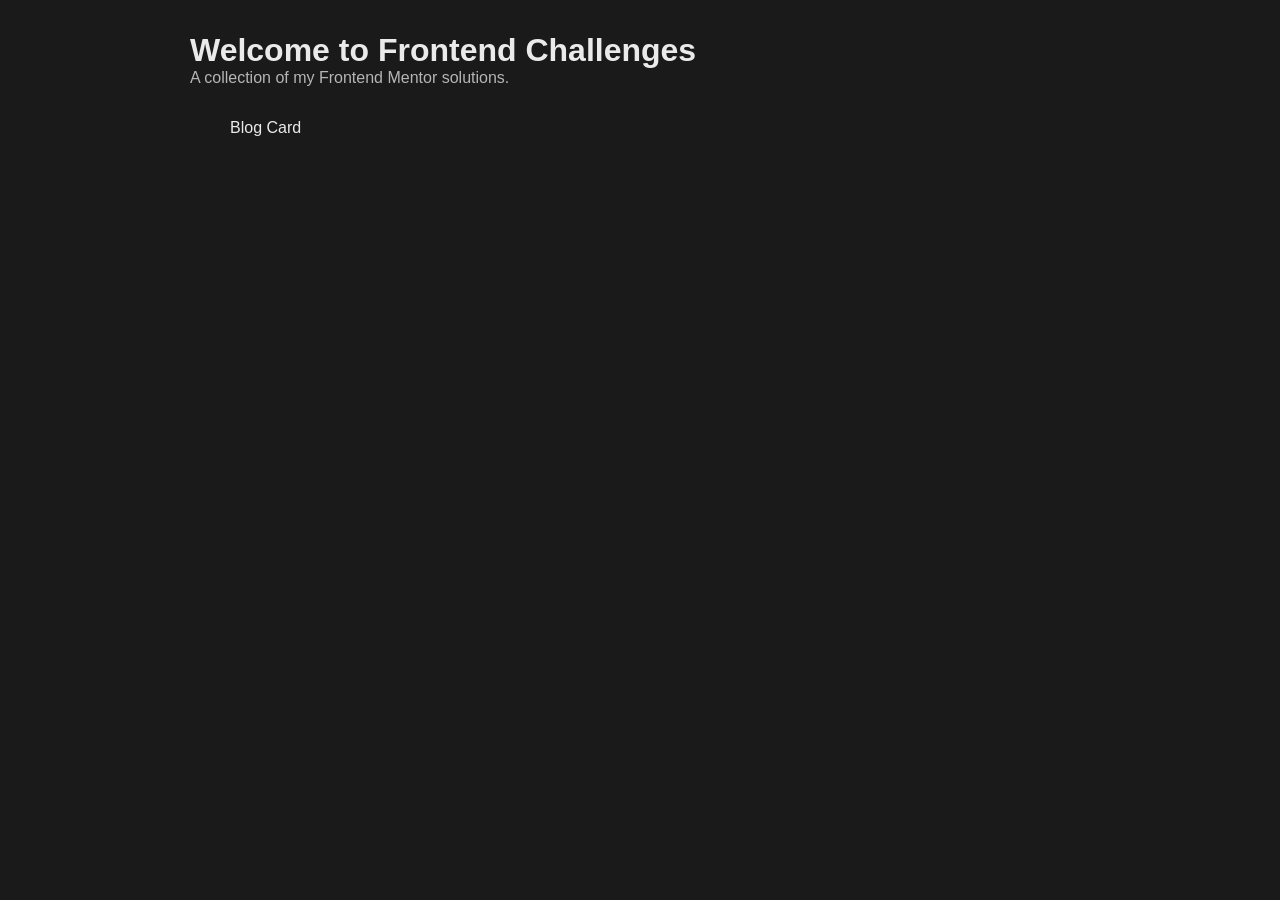
==== index.html @ 3c44c993 "added small landing page" ====
<!DOCTYPE html>
<html lang="en">
<head>
    <meta charset="UTF-8">
    <meta name="viewport" content="width=device-width, initial-scale=1.0">
    <title>Frontend Challenges</title>
    <style>
    body{
        font-family: 'Segoe UI', Tahoma, Geneva, Verdana, sans-serif;
        color: #eaeaea;
        background-color: hsl(0, 0%, 10%);
        min-height: 100vh;
        margin: 0;
        padding: 0;
    }
    .container {
        max-width: 900px;
        margin: 0 auto;
        padding: 2rem;
    }
    .links{
        list-style-type: none;
        display: flex;
        flex-direction: column;
        gap: 1rem;
    }
    .links a{
        text-decoration: none;
        color: inherit;
    }
    .title{
        font-size: 2rem;
        margin: 0;
    }
    .subtitle{
        font-size: 1rem;
        margin: 0 0 2rem 0;
        color: rgba(234,234,234,0.75);
    }
</style>
</head>

<body>
    <div class="container">
    <h1 class="title"> Welcome to Frontend Challenges</h1>
    <p class="subtitle">A collection of my Frontend Mentor solutions.</p>
    <ul class="links">
        <li> <a href="./blog-card/index.html"> Blog Card </a></li>
    </ul>
    </div>
</body>
</html>
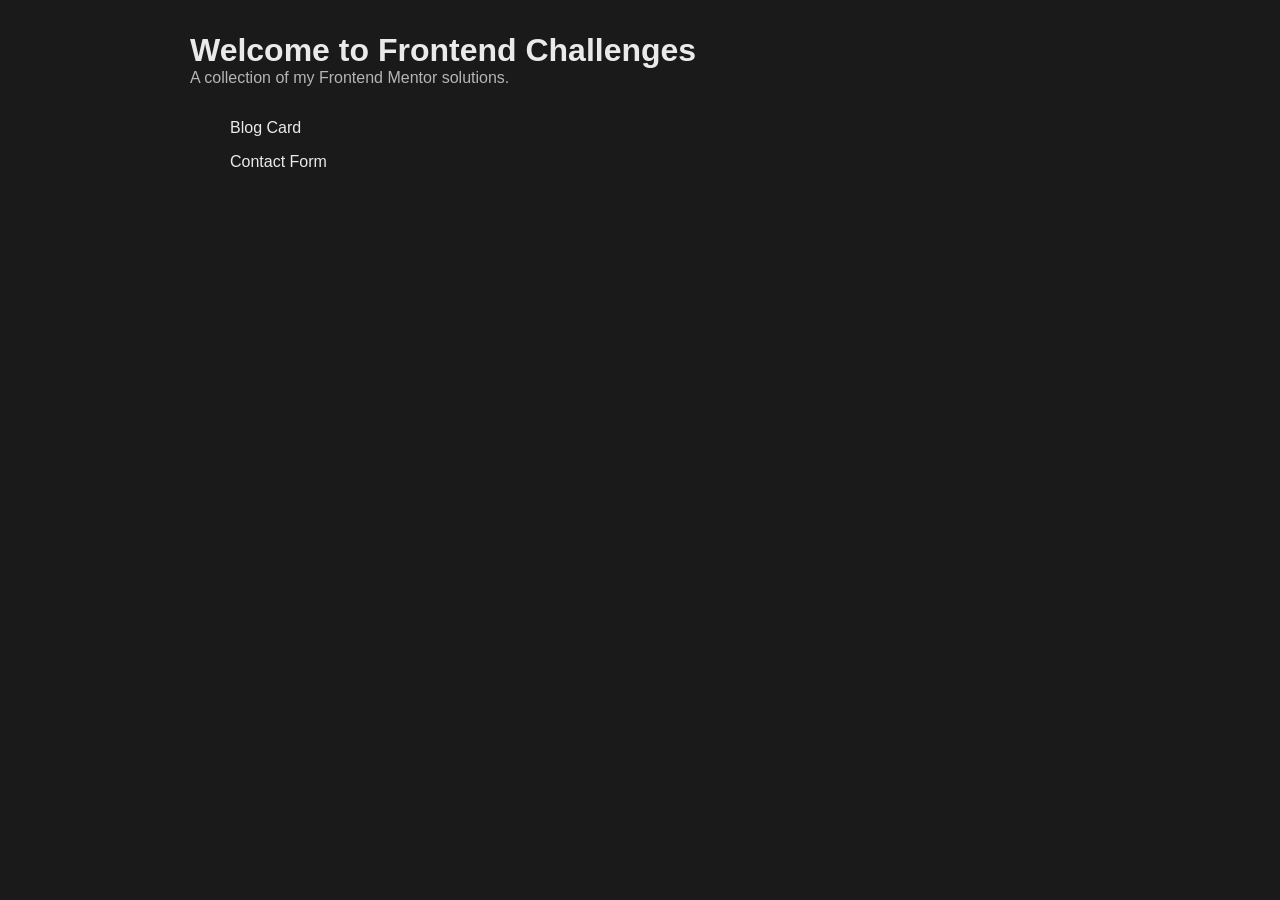
==== commit 797e8f04: "added contact from to home page" ====
--- a/index.html
+++ b/index.html
@@ -46,6 +46,7 @@
     <p class="subtitle">A collection of my Frontend Mentor solutions.</p>
     <ul class="links">
         <li> <a href="./blog-card/index.html"> Blog Card </a></li>
+        <li> <a href="./contact-form/index.html"> Contact Form</a></li>
     </ul>
     </div>
 </body>
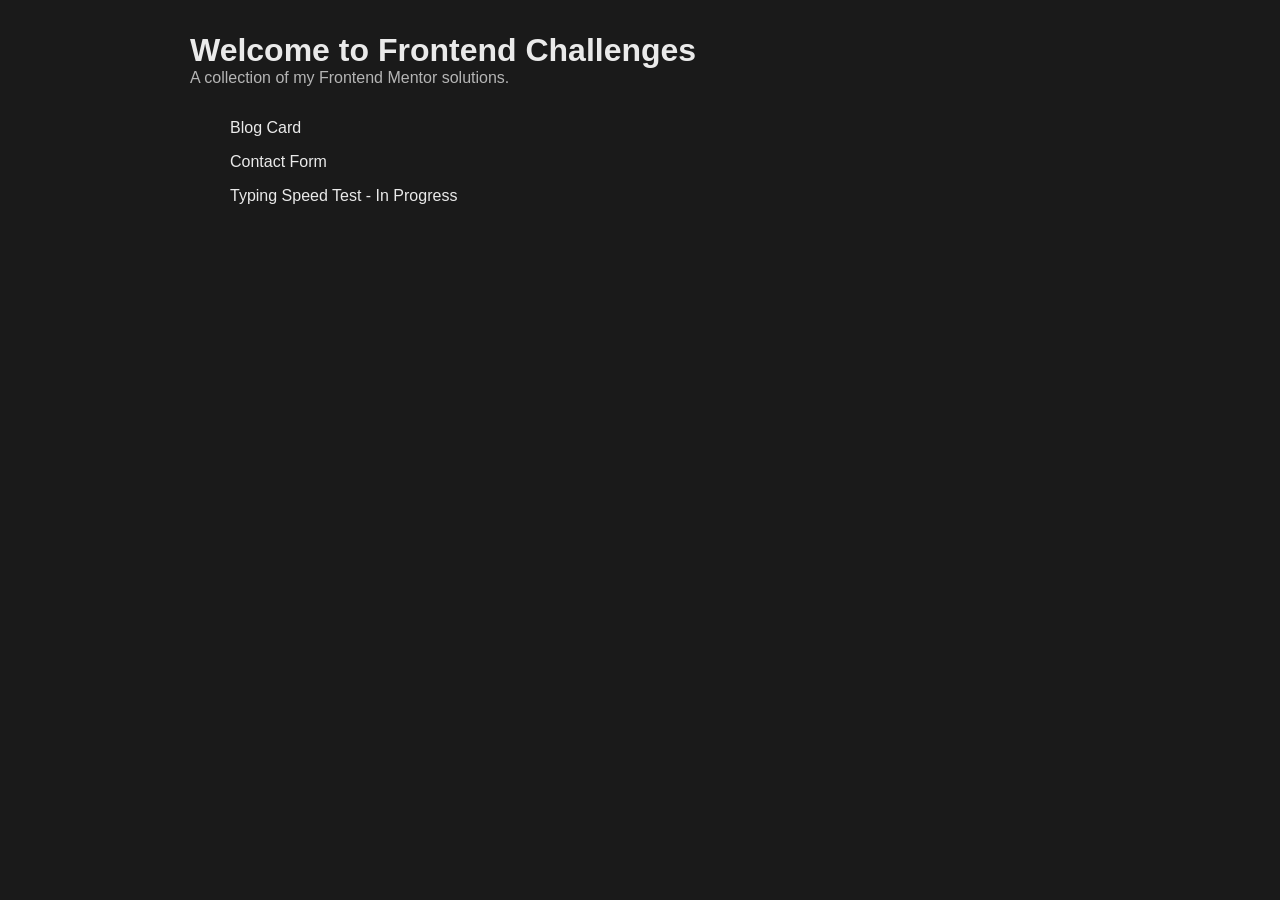
==== commit 99991e5b: "created layout" ====
--- a/index.html
+++ b/index.html
@@ -47,6 +47,7 @@
     <ul class="links">
         <li> <a href="./blog-card/index.html"> Blog Card </a></li>
         <li> <a href="./contact-form/index.html"> Contact Form</a></li>
+        <li> <a href="./typing-speed-test/index.html"> Typing Speed Test - In Progress</a></li>
     </ul>
     </div>
 </body>
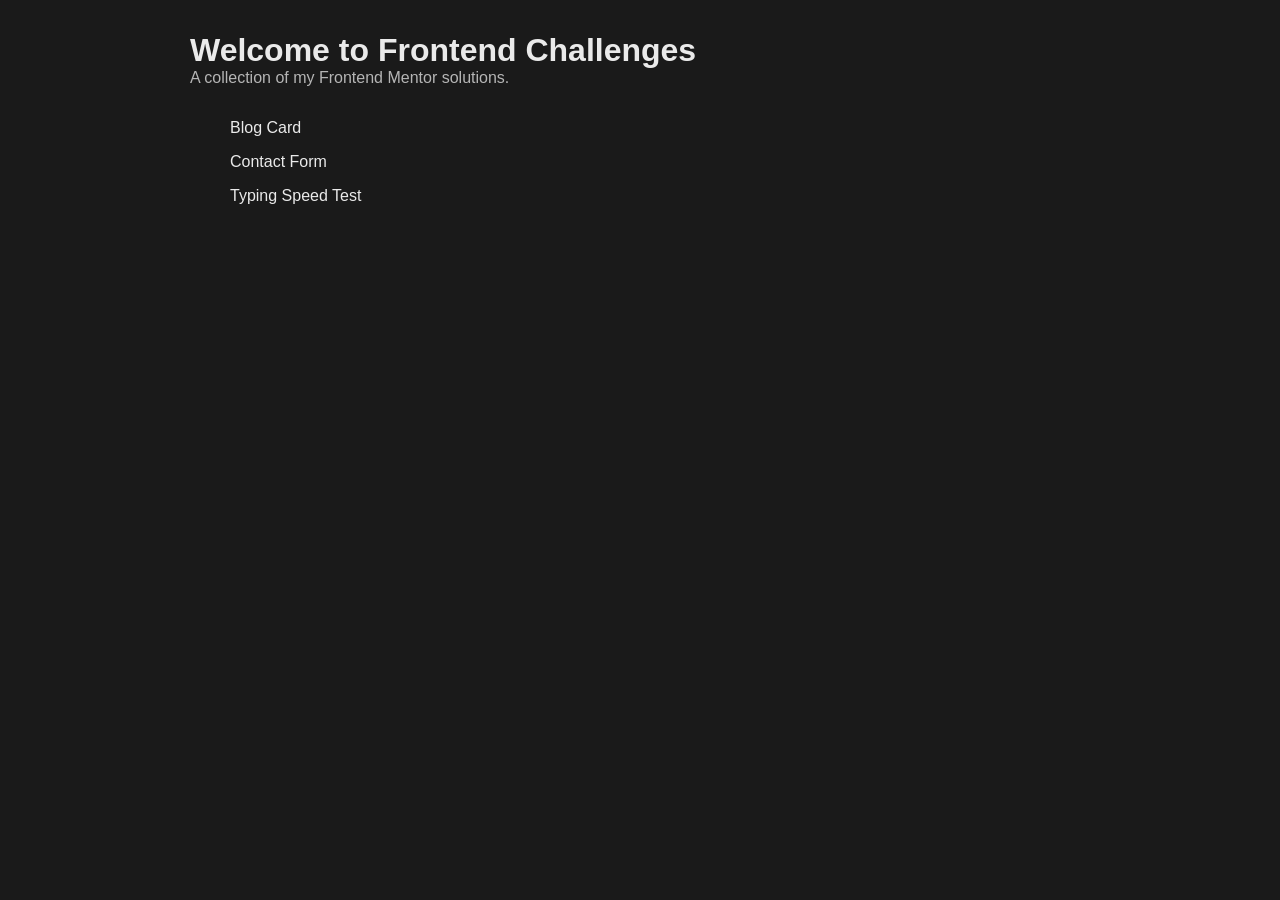
==== commit cf054d1a: "bug fix typing test" ====
--- a/index.html
+++ b/index.html
@@ -47,7 +47,7 @@
     <ul class="links">
         <li> <a href="./blog-card/index.html"> Blog Card </a></li>
         <li> <a href="./contact-form/index.html"> Contact Form</a></li>
-        <li> <a href="./typing-speed-test/index.html"> Typing Speed Test - In Progress</a></li>
+        <li> <a href="./typing-speed-test/index.html"> Typing Speed Test</a></li>
     </ul>
     </div>
 </body>
